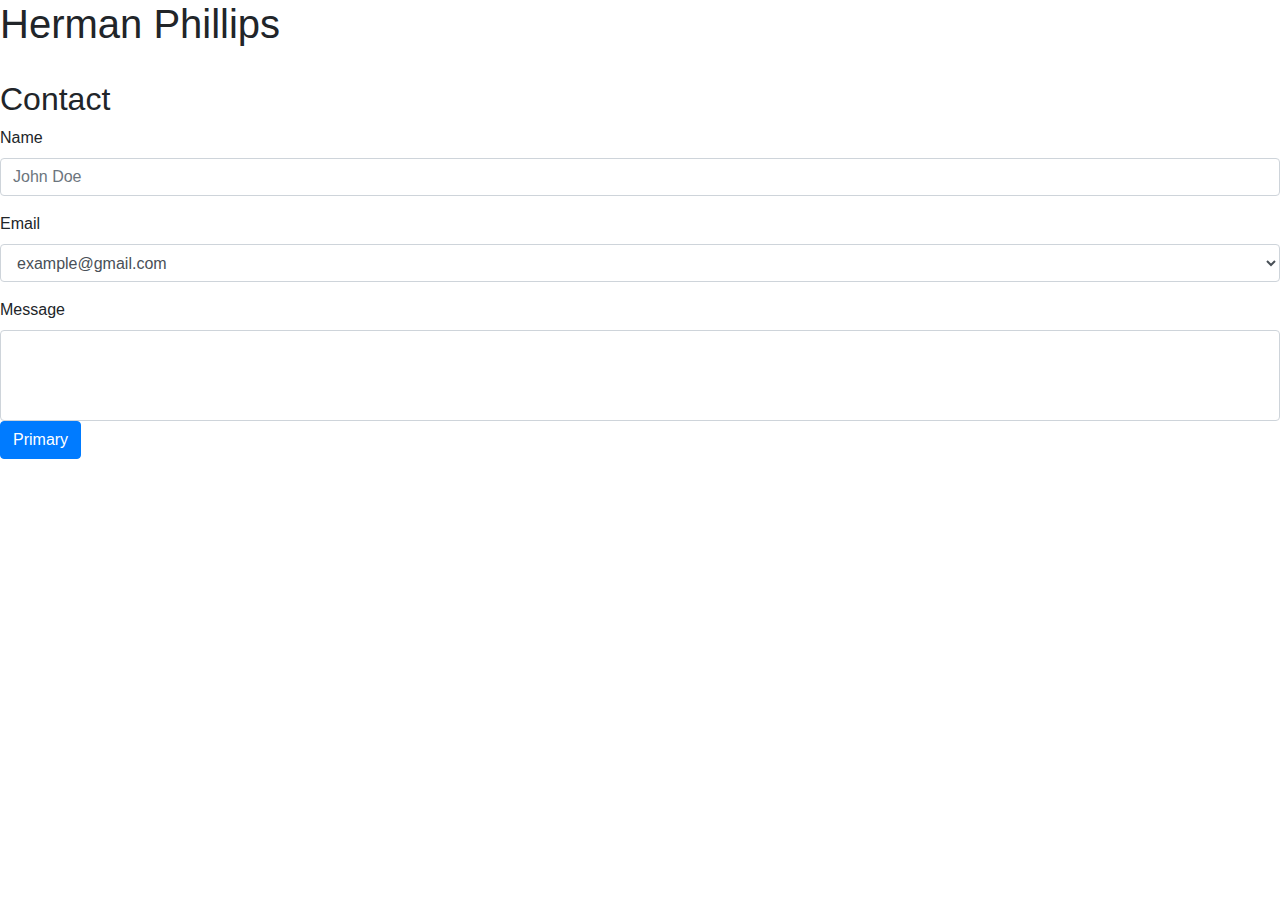
==== contact.html @ 34f68bd1 "UpdatedHTMLfiles" ====
<!DOCTYPE html>
<html lang="en">
<head>
    <meta charset="UTF-8">
    <meta name="viewport" content="width=device-width, initial-scale=1.0">
    <title>Contact</title>
    <link rel="stylesheet" href="https://stackpath.bootstrapcdn.com/bootstrap/4.4.1/css/bootstrap.min.css" integrity="sha384-Vkoo8x4CGsO3+Hhxv8T/Q5PaXtkKtu6ug5TOeNV6gBiFeWPGFN9MuhOf23Q9Ifjh" crossorigin="anonymous">
</head>
<body>
    <form>
        <h1>Herman Phillips</h1>
        <br>
        <h2>Contact</h2>
        <div class="form-group">
          <label for="exampleFormControlInput1">Name</label>
          <input type="email" class="form-control" id="exampleFormControlInput1" placeholder="John Doe">
        </div>
        <div class="form-group">
          <label for="exampleFormControlSelect1">Email</label>
          <select class="form-control" id="exampleFormControlSelect1">
            <option>example@gmail.com</option>
            
          </select>
        </div>
        <div class="form-group">
          <label for="exampleFormControlSelect2">Message</label>
          <select multiple class="form-control" id="exampleFormControlSelect2">
            <option></option>
            
          </select>
          <button type="button" class="btn btn-primary">Primary</button>
        </div>
    
      </form>
    
</body>
</html>
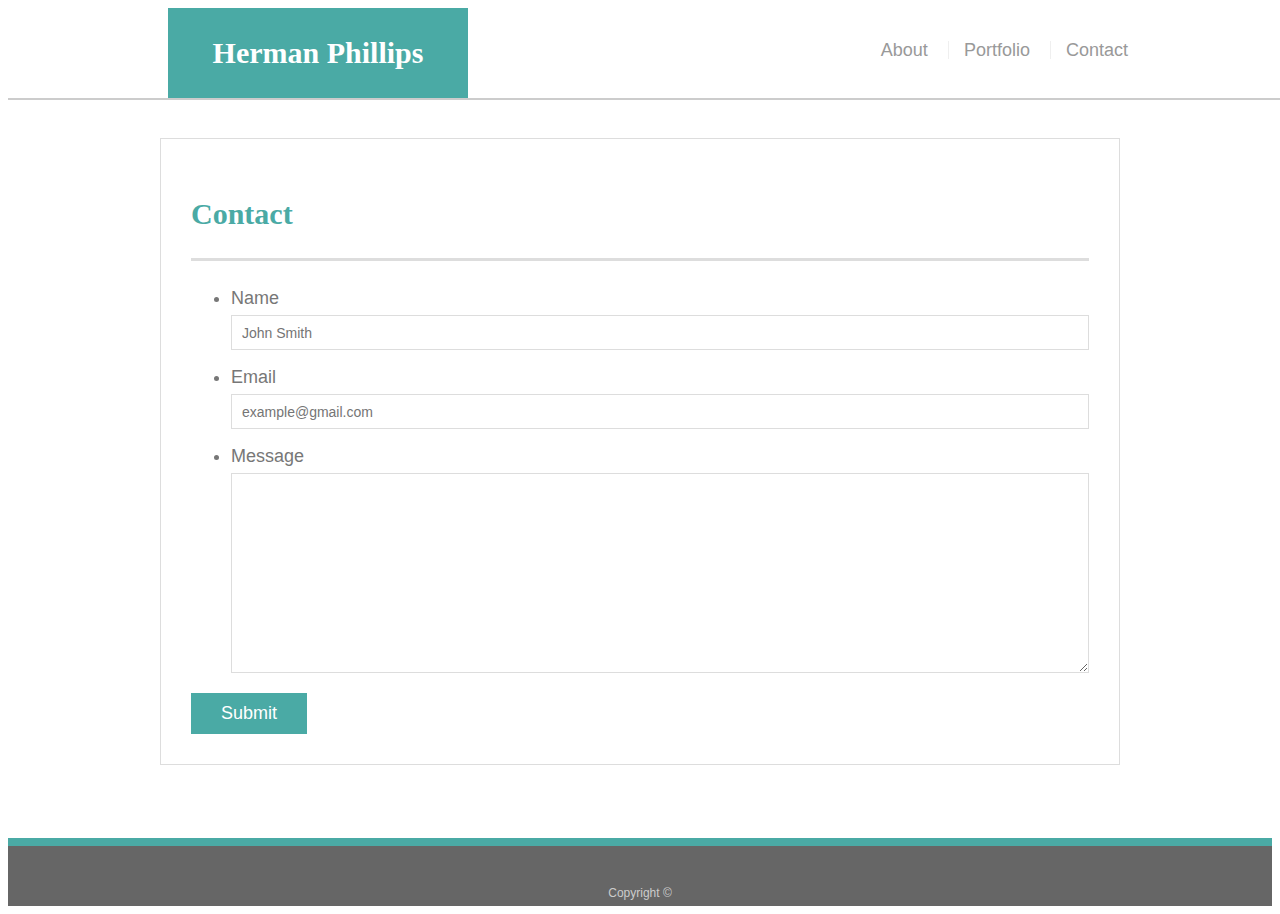
==== commit fdef564f: "Completed" ====
--- a/contact.html
+++ b/contact.html
@@ -1,37 +1,56 @@
-<!DOCTYPE html>
-<html lang="en">
+<!doctype html>
+<html lang="en-us">
+
 <head>
-    <meta charset="UTF-8">
-    <meta name="viewport" content="width=device-width, initial-scale=1.0">
-    <title>Contact</title>
-    <link rel="stylesheet" href="https://stackpath.bootstrapcdn.com/bootstrap/4.4.1/css/bootstrap.min.css" integrity="sha384-Vkoo8x4CGsO3+Hhxv8T/Q5PaXtkKtu6ug5TOeNV6gBiFeWPGFN9MuhOf23Q9Ifjh" crossorigin="anonymous">
+  <meta charset="UTF-8">
+  <title>Contact | Your Name</title>
+  <link rel="stylesheet" type="text/css" href="assets/css/style.css">
 </head>
+
 <body>
-    <form>
-        <h1>Herman Phillips</h1>
-        <br>
-        <h2>Contact</h2>
-        <div class="form-group">
-          <label for="exampleFormControlInput1">Name</label>
-          <input type="email" class="form-control" id="exampleFormControlInput1" placeholder="John Doe">
-        </div>
-        <div class="form-group">
-          <label for="exampleFormControlSelect1">Email</label>
-          <select class="form-control" id="exampleFormControlSelect1">
-            <option>example@gmail.com</option>
-            
-          </select>
-        </div>
-        <div class="form-group">
-          <label for="exampleFormControlSelect2">Message</label>
-          <select multiple class="form-control" id="exampleFormControlSelect2">
-            <option></option>
-            
-          </select>
-          <button type="button" class="btn btn-primary">Primary</button>
-        </div>
-    
+
+  <header id="masthead">
+    <div class="container">
+      <a href="index.html" id="logo">Herman Phillips</a>
+      <nav>
+        <a href="index.html">About</a>
+        <a href="portfoio.html">Portfolio</a>
+        <a href="contact.html">Contact</a>
+      </nav>
+    </div>
+  </header>
+
+  <div id="main-container" class="container">
+    <section class="main-section">
+      <h1>Contact</h1>
+
+      <form id="contact-form">
+        <ul>
+          <li>
+            <label for="name">Name</label>
+            <input type="text" id="name" name="name" placeholder="John Smith" required="required">
+          </li>
+          <li>
+            <label for="email">Email</label>
+            <input type="email" id="email" name="email" placeholder="example@gmail.com" required="required">
+          </li>
+          <li>
+            <label for="message">Message</label>
+            <textarea id="message" name="message" required="required"></textarea>
+          </li>
+        </ul>
+        <input type="submit">
       </form>
-    
+
+    </section>
+
+  </div>
+
+  <footer>
+    <div class="container">
+      Copyright &copy; 
+    </div>
+  </footer>
 </body>
+
 </html>--- a/assets/css/style.css
+++ b/assets/css/style.css
@@ -0,0 +1,217 @@
+body {
+    font-family: Arial, "Helvetica Neue", Helvetica, sans-serif;
+    font-size: 18px;
+    line-height: 34px;
+    color: #777777;
+    background: url("../images/concrete_seamless.png");
+  }
+  
+  * {
+    box-sizing: border-box;
+  }
+  
+  /* general */
+  
+  .container {
+    width: 100%;
+    max-width: 960px;
+    margin: 0 auto;
+    clear: both;
+  }
+  
+  h1,
+  h2,
+  h3,
+  p {
+    margin-bottom: 20px;
+  }
+  
+  p:last-child {
+    margin-bottom: 0;
+  }
+  
+  h1,
+  h2,
+  h3 {
+    font-family: Georgia, Times, "Times New Roman", serif;
+    font-weight: 700;
+    color: #4aaaa5;
+  }
+  
+  h1 {
+    padding-bottom: 20px;
+    font-size: 30px;
+    line-height: 49px;
+    border-bottom: 3px solid #dddddd;
+  }
+  
+  h2,
+  h3 {
+    font-size: 22px;
+  }
+  
+  /* header */
+  
+  #masthead {
+    position: fixed;
+    z-index: 99;
+    width: 100%;
+    margin: 0 0 30px;
+    overflow: auto;
+    color: #ffffff;
+    background: #ffffff;
+    border-bottom: 2px solid #cccccc;
+  }
+  
+  #logo {
+    float: left;
+    width: 300px;
+    height: 90px;
+    font-family: Georgia, Times, "Times New Roman", serif;
+    font-size: 30px;
+    font-weight: 700;
+    line-height: 90px;
+    color: #ffffff;
+    text-align: center;
+    text-decoration: none;
+    background: #4aaaa5;
+  }
+  
+  nav {
+    float: right;
+    margin-top: 25px;
+  }
+  
+  nav a {
+    display: inline-block;
+    padding-left: 15px;
+    margin-left: 15px;
+    line-height: 18px;
+    color: #999;
+    text-decoration: none;
+    border-left: 1px solid #efefef;
+  }
+  
+  nav a:first-child {
+    border-left: 0 none;
+  }
+  
+  /* footer */
+  
+  footer {
+    padding: 30px 0;
+    clear: both;
+    font-size: 12px;
+    color: #ffffff;
+    color: #cccccc;
+    text-align: center;
+    background: #666666;
+    border-top: 8px solid #4aaaa5;
+    height: 50px;
+  }
+  
+  h3, h2 {
+    padding-bottom: 20px;
+    margin-bottom: 15px;
+    line-height: 22px;
+    border-bottom: 2px solid #eeeeee;
+  }
+  
+  /* main */
+  
+  #main-container {
+    padding-top: 130px;
+    min-height: calc(100vh - 70px);
+  }
+  
+  .main-section {
+    float: left;
+    width: 100%;
+    max-width: 960px;
+    padding: 30px;
+    margin: 0 0 40px;
+    background: #ffffff;
+    border: 1px solid #dddddd;
+  }
+  
+  /* portfolio page */
+  
+  .work {
+    position: relative;
+    float: left;
+    width: 274px;
+    margin: 20px 0 25px;
+    overflow: auto;
+  }
+  
+  .work:nth-child(even) {
+    margin-right: 40px;
+  }
+  
+  .work img {
+    width: 100%;
+    border: 0 none;
+    opacity: 0.8;
+  }
+  
+  .work h3 {
+    position: absolute;
+    bottom: 20px;
+    width: 100%;
+    padding: 15px;
+    margin-bottom: 0;
+    font-weight: 300;
+    line-height: 30px;
+    color: #ffffff;
+    text-align: center;
+    background: #4aaaa5;
+    border-bottom: 0;
+  }
+  
+  .auth-image {
+    float: left;
+    width: 200px;
+    height: auto;
+    margin-top: 10px;
+    margin-right: 25px;
+  }
+  
+  /* contact page */
+  
+  #contact-form ul {
+    margin-bottom: 20px;
+  }
+  
+  #contact-form li {
+    margin-bottom: 10px;
+  }
+  
+  label,
+  input[type=text],
+  input[type=email],
+  textarea {
+    display: block;
+    width: 100%;
+  }
+  
+  input[type=text],
+  input[type=email],
+  textarea {
+    height: 35px;
+    padding: 0 10px;
+    font-size: 14px;
+    border: 1px solid #dddddd;
+  }
+  
+  textarea {
+    height: 200px;
+  }
+  
+  input[type=submit] {
+    padding: 10px 30px;
+    font-size: 18px;
+    color: #ffffff;
+    cursor: pointer;
+    background: #4aaaa5;
+    border: 0 none;
+  }